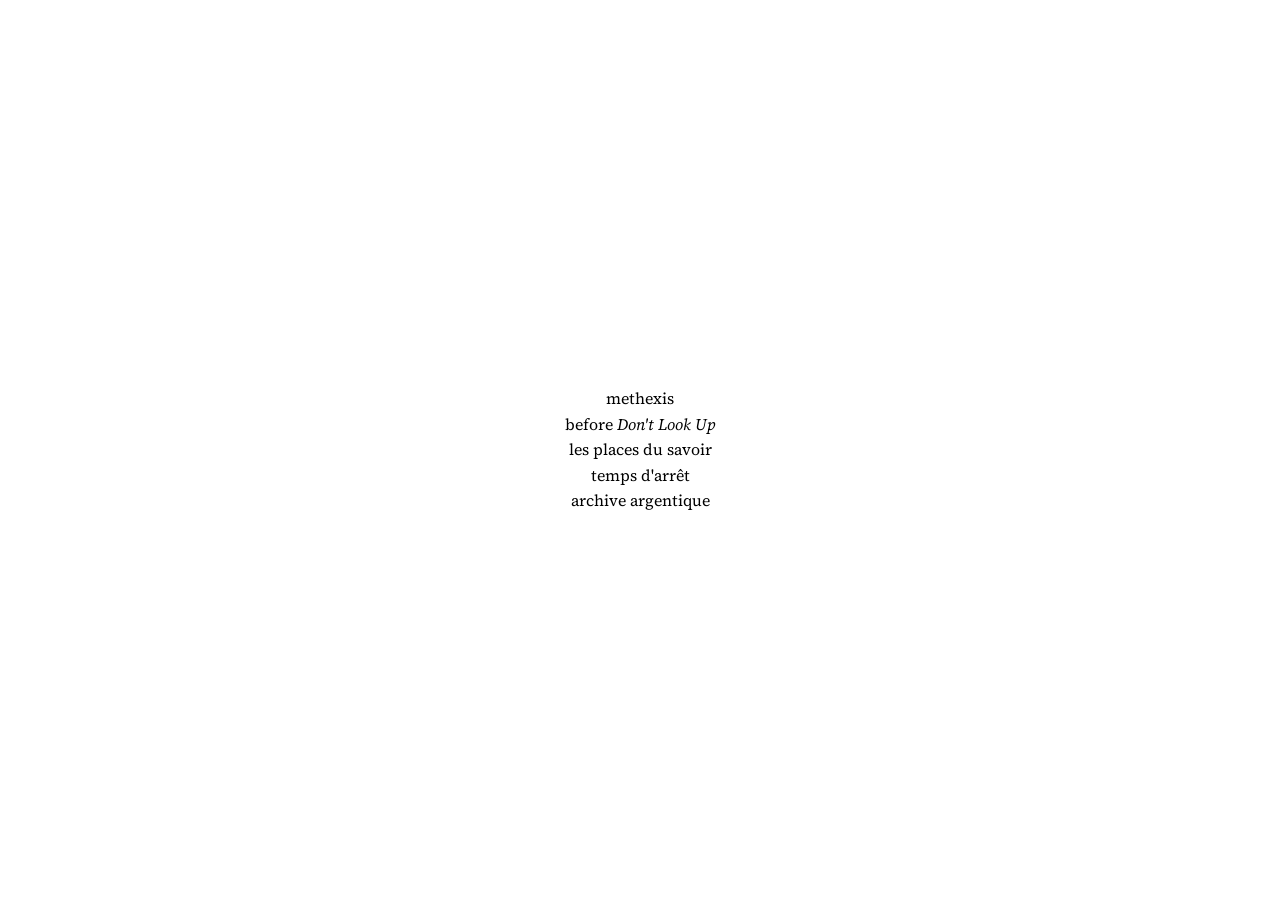
==== index.html @ 50409cab "page index et methexis" ====
<!DOCTYPE html>
<html lang="fr">
<head>
  <meta charset="UTF-8">

  <!-- Google Fonts -->
  <link rel="preconnect" href="https://fonts.googleapis.com">
  <link rel="preconnect" href="https://fonts.gstatic.com" crossorigin>
  <link href="https://fonts.googleapis.com/css2?family=Bebas+Neue&display=swap" rel="stylesheet">
  <link href="https://fonts.googleapis.com/css2?family=Source+Serif+4:ital,opsz,wght@0,8..60,200..900;1,8..60,200..900&display=swap" rel="stylesheet">

  <!-- CSS -->
  <link rel="stylesheet" href="css/main.css">
  <link rel="stylesheet" href="css/index.css">
</head>

<body class="index">

  <main class="word-list">
    <a href="methexis.html" class="word-item">methexis</a>
    <a href="before-dont-look-up.html" class="word-item">before <em>Don't Look Up</em></a>
    <a href="les-places-du-savoir.html" class="word-item">les places du savoir</a>
    <a href="temps-d-arret.html" class="word-item">temps d'arrêt</a>
    <a href="archive-argentique.html" class="word-item">archive argentique</a>
  </main>

</body>
</html>
---- css/main.css ----
@import url('base.css');
@import url('header.css');
@import url('lightbox.css');
---- css/index.css ----
/* =========================
   VARIABLES
   ========================= */

:root {
  --text-color:       #000;
  --text-color-hover: #777;
  --line-spacing:     1.6em;
}

/* =========================
   LAYOUT GLOBAL
   ========================= */

body.index {
  margin: 0;
  padding: 0;
  height: 100vh;

  display: flex;
  justify-content: center;
  align-items: center;

  background: #fff;
  overflow: hidden;
}

/* =========================
   LISTE DE MOTS
   ========================= */

.word-list {
  text-align: center;
}

/* =========================
   MOTS / LIENS
   ========================= */

.word-item {
  display: block;

  font-family: 'Source Serif 4', serif;
  font-size: 1rem;

  color: var(--text-color);
  text-decoration: none;

  line-height: var(--line-spacing);
  transition: color 0.2s ease;
}

.word-item:hover {
  color: var(--text-color-hover);
}
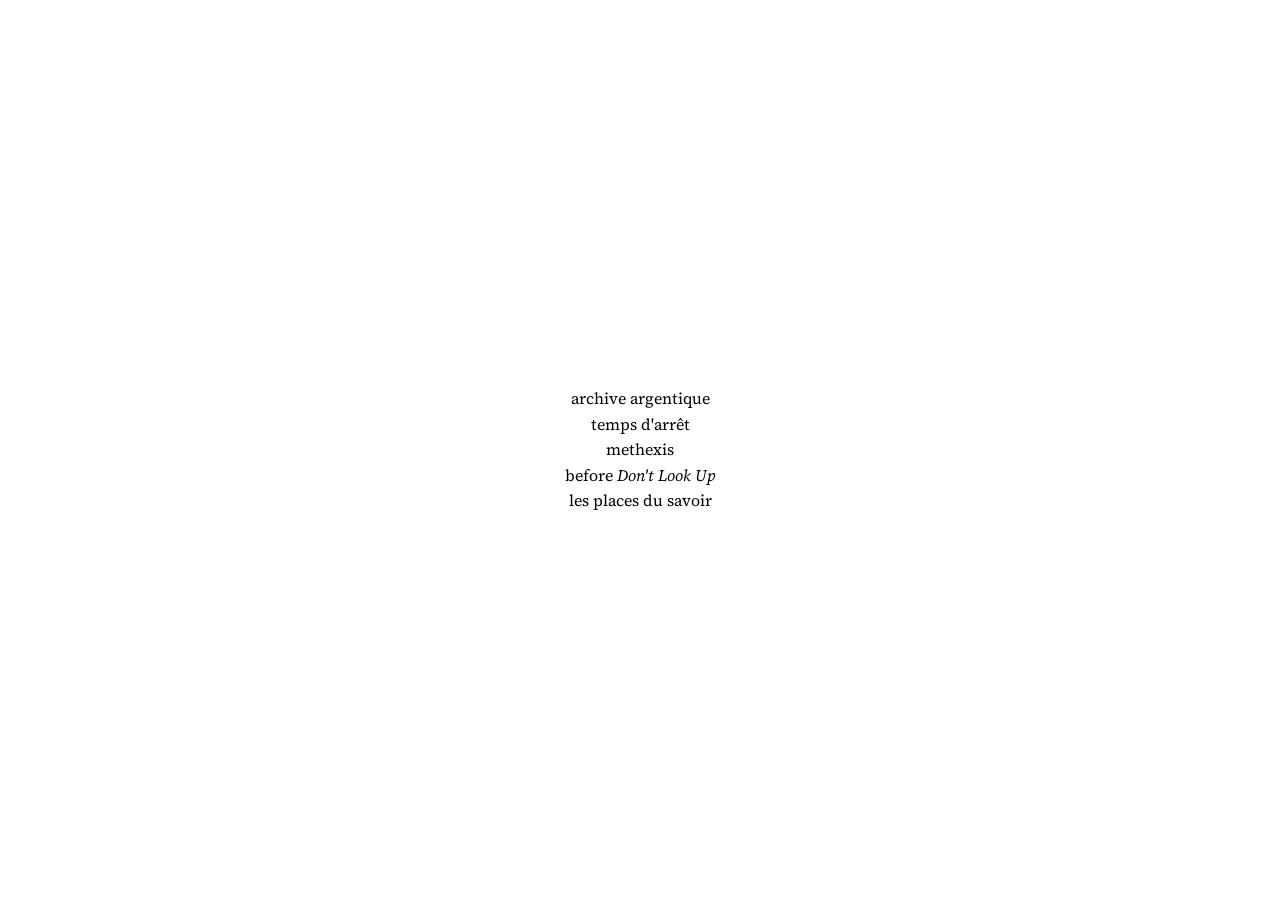
==== commit 90824622: "page les places du savoir et update des pages précédentes" ====
--- a/index.html
+++ b/index.html
@@ -17,11 +17,11 @@
 <body class="index">
 
   <main class="word-list">
+    <a href="archive-argentique.html" class="word-item">archive argentique</a>
+    <a href="temps-d-arret.html" class="word-item">temps d'arrêt</a>
     <a href="methexis.html" class="word-item">methexis</a>
     <a href="before-dont-look-up.html" class="word-item">before <em>Don't Look Up</em></a>
     <a href="les-places-du-savoir.html" class="word-item">les places du savoir</a>
-    <a href="temps-d-arret.html" class="word-item">temps d'arrêt</a>
-    <a href="archive-argentique.html" class="word-item">archive argentique</a>
   </main>
 
 </body>
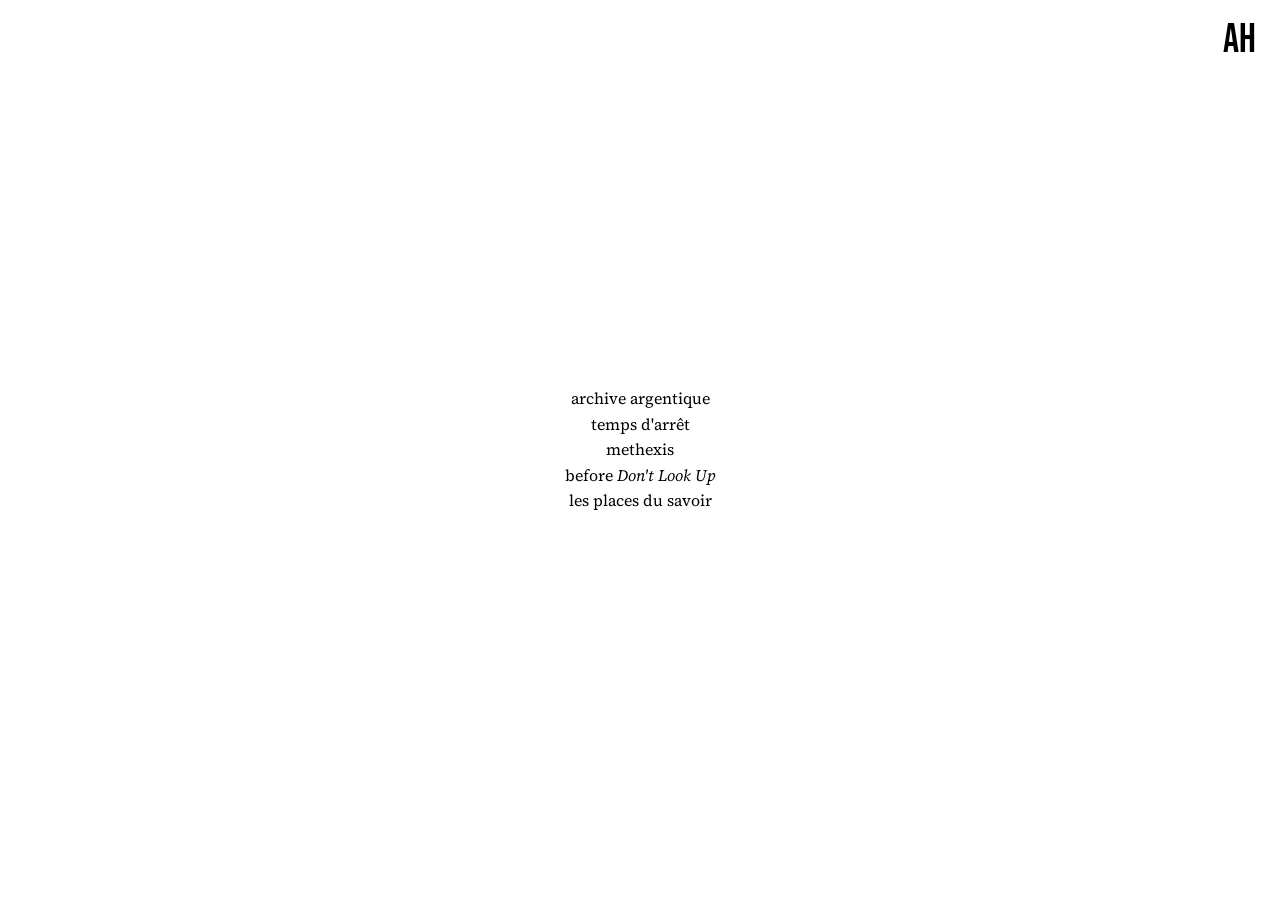
==== commit f6c7dd1a: "ajout du header" ====
--- a/index.html
+++ b/index.html
@@ -16,6 +16,10 @@
 
 <body class="index">
 
+  <header class="site-header">
+    <a href="index.html" class="site-logo">AH</a>
+  </header>
+
   <main class="word-list">
     <a href="archive-argentique.html" class="word-item">archive argentique</a>
     <a href="temps-d-arret.html" class="word-item">temps d'arrêt</a>
